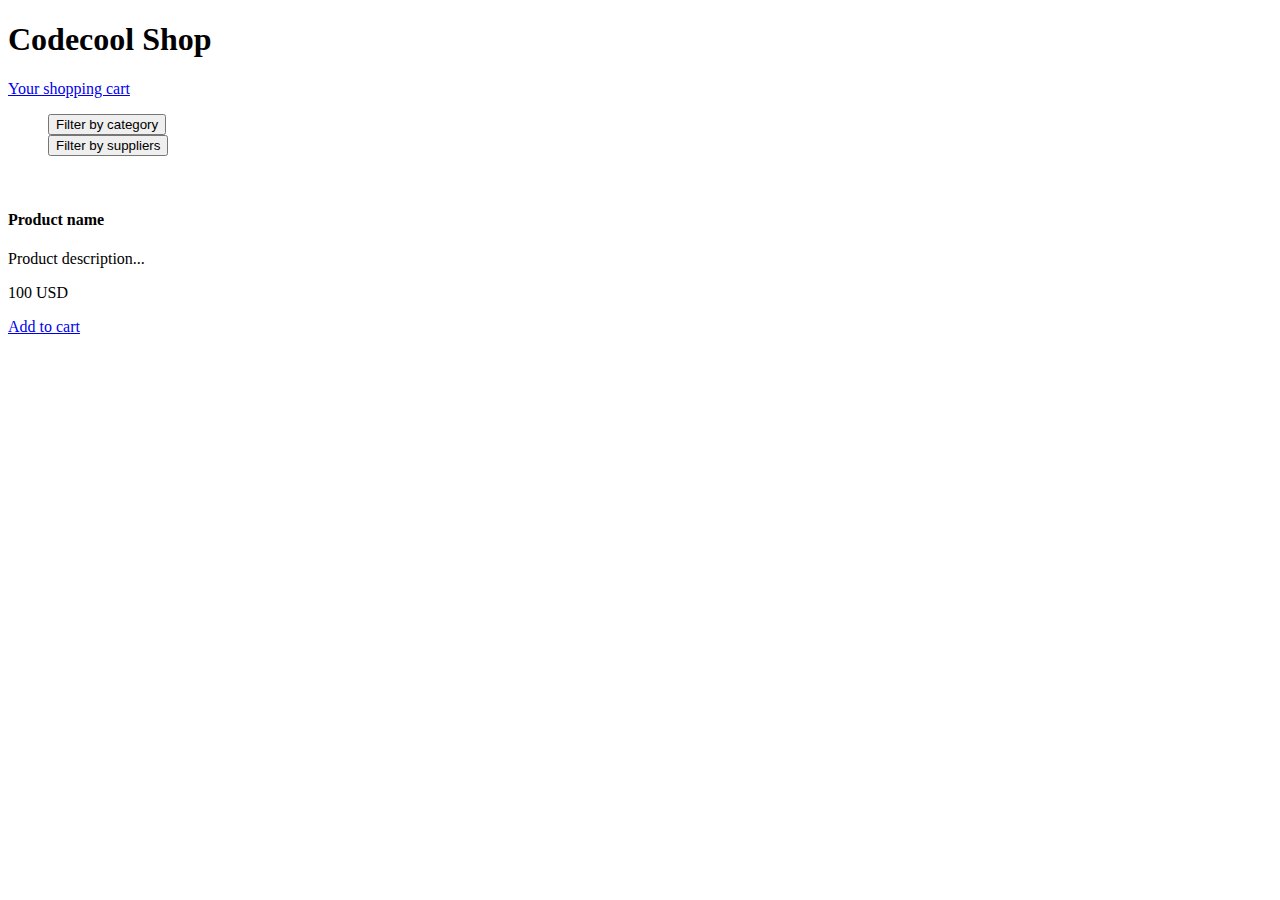
==== src/main/webapp/templates/product/index.html @ 9867d393 "made jdbc for products, categories and suppliers" ====
<!doctype html>
<html lang="en" xmlns="http://www.w3.org/1999/xhtml" xmlns:th="http://www.thymeleaf.org">
<head>
    <meta charset="utf-8" />
    <meta name="author" content="Codecool" />
    <meta name="viewport" content="width=device-width, initial-scale=1, shrink-to-fit=no" />

    <title>Codecool Shop</title>

    <!-- Bootstrap components -->
    <!-- Latest compiled and minified Jquery -->
    <script src="https://code.jquery.com/jquery-3.3.1.min.js"
            integrity="sha256-FgpCb/KJQlLNfOu91ta32o/NMZxltwRo8QtmkMRdAu8=" crossorigin="anonymous"></script>

    <!--Latest compiled and minified Popper -->
    <script src="https://cdnjs.cloudflare.com/ajax/libs/popper.js/1.14.3/umd/popper.min.js"
            integrity="sha384-ZMP7rVo3mIykV+2+9J3UJ46jBk0WLaUAdn689aCwoqbBJiSnjAK/l8WvCWPIPm49" crossorigin="anonymous"></script>

    <!-- Latest compiled and minified JavaScript -->
    <script src="https://stackpath.bootstrapcdn.com/bootstrap/4.2.1/js/bootstrap.min.js"
    integrity="sha384-B0UglyR+jN6CkvvICOB2joaf5I4l3gm9GU6Hc1og6Ls7i6U/mkkaduKaBhlAXv9k" crossorigin="anonymous"></script>

    <!-- Latest compiled and minified CSS -->
    <link href="https://stackpath.bootstrapcdn.com/bootstrap/4.2.1/css/bootstrap.min.css" rel="stylesheet"
          integrity="sha384-GJzZqFGwb1QTTN6wy59ffF1BuGJpLSa9DkKMp0DgiMDm4iYMj70gZWKYbI706tWS" crossorigin="anonymous">
    <!-- End of Bootstrap components -->

    <link rel="stylesheet" type="text/css" href="/static/css/custom.css" />
    <script src="/static/js/main.js" defer></script>
</head>

<body>

<div class="jumbotron text-center">
    <h1>Codecool Shop</h1>
</div>

<div class="card-text">
    <a class="btn btn-success" href="/shopping-cart">Your shopping cart</a>
</div>

<dl>
    <dd>
        <div class="dropdown">
            <button onclick="myFunction()" class="dropbtn">Filter by category</button>
            <div id="myDropdown" class="dropdown-content">
                <span th:each="category,iterStat : ${all_categories}">
                    <a th:href="@{'/?category=' + ${category.id}}" th:text="${category.name}"></a>
                </span>
            </div>
        </div>
    </dd>

    <dd>
        <div class="dropdown">
            <button onclick="myFunctionSup()" class="dropbtn">Filter by suppliers</button>
            <div id="myDropdownSup" class="dropdown-content">
                <span th:each="supplier,iterStat : ${all_suppliers}">
                    <a th:href="@{'/?supplier=' + ${supplier.id}}" th:text="${supplier.name}"></a>
                </span>
            </div>
        </div>
    </dd>
</dl>

<div class="container">
<!--    <div class="card">-->
<!--        <strong th:if="${category.name != null}" th:text="${category.name}"></strong>-->
<!--    </div>-->

    <div id="products" class="row">
        <div class="col col-sm-12 col-md-6 col-lg-4" th:each="prod,iterStat : ${products}">
            <div class="card">
                <img class="" src="http://placehold.it/400x250/000/fff" th:attr="src='/static/img/product_' + ${prod.id} + '.jpg'" alt="" />
                <div class="card-header">
                    <h4 class="card-title" th:text="${prod.name}">Product name</h4>
                    <p class="card-text" th:text="${prod.description}">Product description... </p>
                </div>
                <div class="card-body">
                    <div class="card-text">
                        <p class="lead" th:text="${prod.getPrice()}">100 USD</p>
                    </div>
                    <div class="card-text">
                        <a class="btn btn-success buttonAddToCart"  th:attr="data-product-id=${prod.id}" href="cart.html">Add to cart</a>
                    </div>
                </div>
            </div>
        </div>
    </div>

</div>

<div class="footer" th:replace="footer.html :: copy"></div>

</body>
</html>
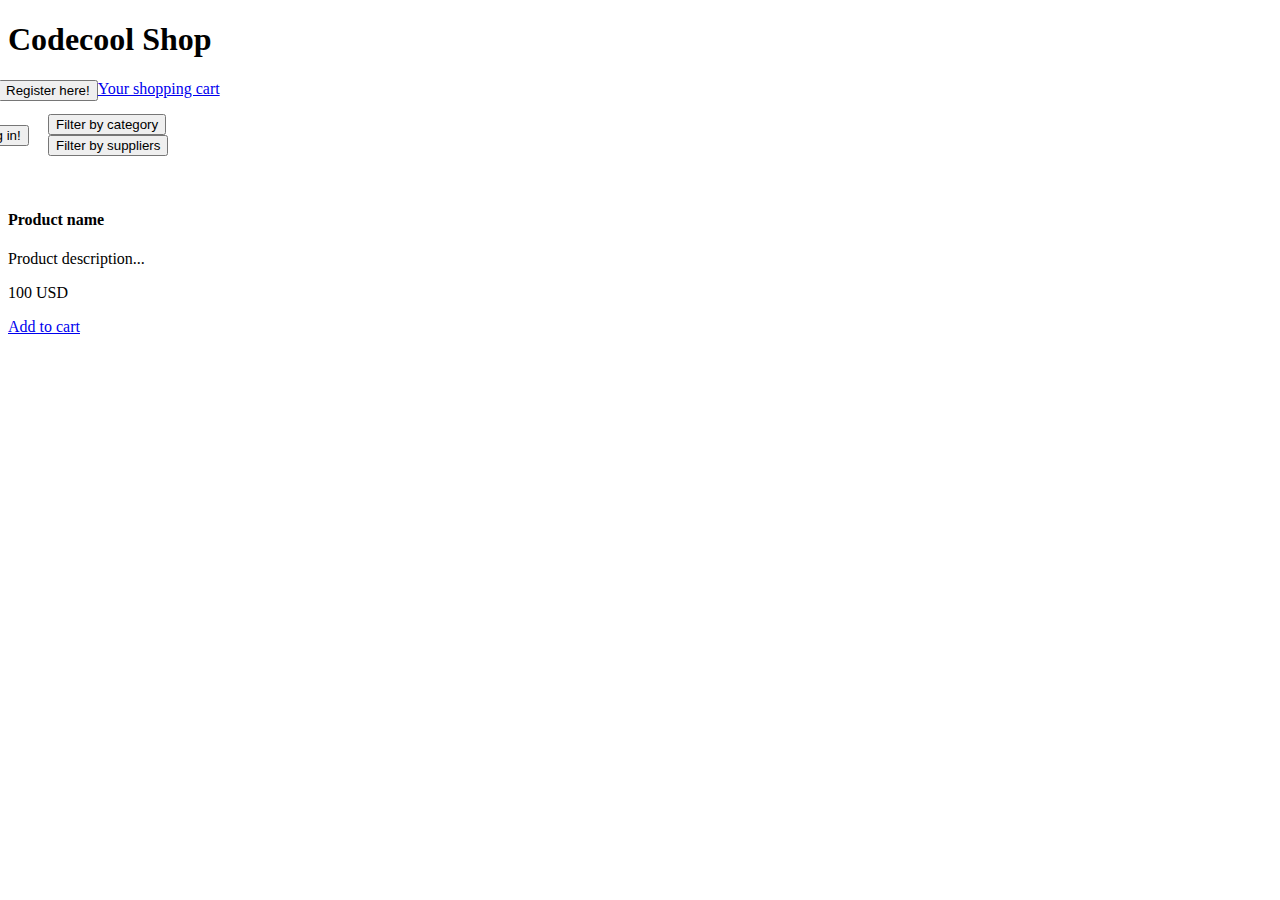
==== commit 68ce9e3e: "added new products and started working on the register and login page" ====
--- a/src/main/webapp/templates/product/index.html
+++ b/src/main/webapp/templates/product/index.html
@@ -33,6 +33,8 @@
 
 <div class="jumbotron text-center">
     <h1>Codecool Shop</h1>
+    <div class="card-text" style ="float: left; margin-left: -10px;"><button class="btn btn-success">Register here!</button></div>
+    <div class="card-text" style ="float: left; margin-left: -125px; margin-top: 45px"><button class="btn btn-success">Log in!</button></div>
 </div>
 
 <div class="card-text">
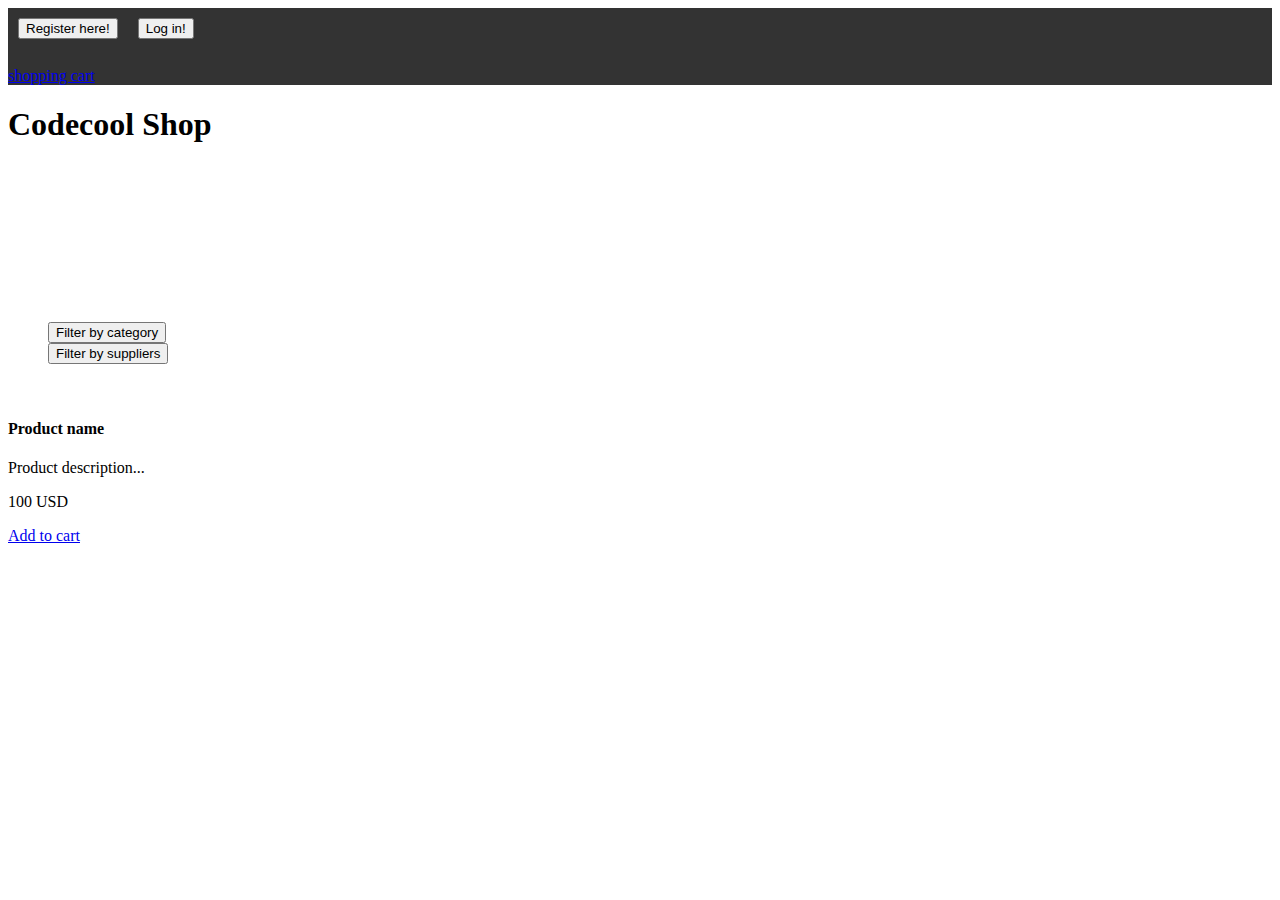
==== commit 08bca968: "worked on css and buttons" ====
--- a/src/main/webapp/templates/product/index.html
+++ b/src/main/webapp/templates/product/index.html
@@ -30,16 +30,21 @@
 </head>
 
 <body>
+<div style="background-color: #333333">
+    <div class="card-text" style ="float: left; margin: 10px;"><button class="btn btn-success" href="/registration">Register here!</button></div>
+    <div class="card-text" style ="float: left; margin: 10px;"><button class="btn btn-success" href="/login">Log in!</button></div>
+    <div class="card-text" style ="float: left; margin: 10px; color: white"  th:text="${user} ?: 'Please login' " ></div>
+    <div class="card-text">
+        <a class="btn btn-success" href="/shopping-cart" style="margin: 10px 10px 10px 1350px;">Your shopping cart</a>
+    </div>
+</div>
+<div class="jumbotron text-center" style="height: 200px">
+    <h1>Codecool Shop</h1>
 
-<div class="jumbotron text-center">
-    <h1>Codecool Shop</h1>
-    <div class="card-text" style ="float: left; margin-left: -10px;"><button class="btn btn-success">Register here!</button></div>
-    <div class="card-text" style ="float: left; margin-left: -125px; margin-top: 45px"><button class="btn btn-success">Log in!</button></div>
 </div>
 
-<div class="card-text">
-    <a class="btn btn-success" href="/shopping-cart">Your shopping cart</a>
-</div>
+
+
 
 <dl>
     <dd>
@@ -83,7 +88,7 @@
                         <p class="lead" th:text="${prod.getPrice()}">100 USD</p>
                     </div>
                     <div class="card-text">
-                        <a class="btn btn-success buttonAddToCart"  th:attr="data-product-id=${prod.id}" href="cart.html">Add to cart</a>
+                        <a class="btn btn-success buttonAddToCart"  th:attr="data-product-id=${prod.id}"  href="cart.html">Add to cart</a>
                     </div>
                 </div>
             </div>
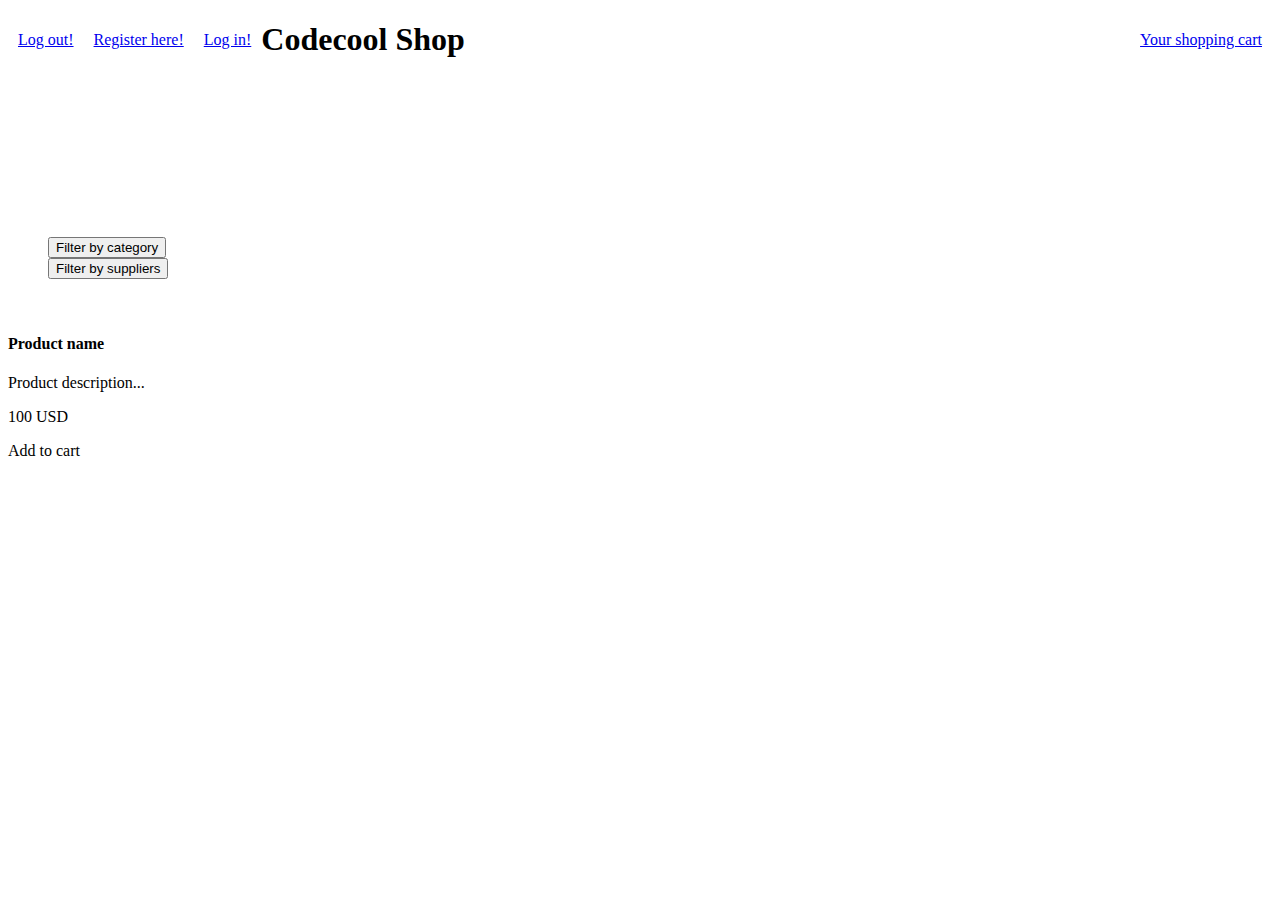
==== commit e5990e76: "changed shoppingcart to line items, added order controler and order service, also changes in cart an" ====
--- a/src/main/webapp/templates/product/index.html
+++ b/src/main/webapp/templates/product/index.html
@@ -31,15 +31,25 @@
 
 <body>
 <div style="background-color: #333333">
-    <div class="card-text" style ="float: left; margin: 10px;"><button class="btn btn-success" href="/registration">Register here!</button></div>
-    <div class="card-text" style ="float: left; margin: 10px;"><button class="btn btn-success" href="/login">Log in!</button></div>
-    <div class="card-text" style ="float: left; margin: 10px; color: white"  th:text="${user} ?: 'Please login' " ></div>
-    <div class="card-text">
-        <a class="btn btn-success" href="/shopping-cart" style="margin: 10px 10px 10px 1350px;">Your shopping cart</a>
+        <div th:if="${user} != 'guest'">
+            <div class="card-text" style ="float: left; margin: 10px;"><a class="btn btn-success" href="/logout">Log out!</a></div>
+            <div class="card-text">
+                <a class="btn btn-success" href="/shopping_cart" style="margin: 10px 10px 10px; float: right">Your shopping cart</a>
+            </div>
+        </div>
+
     </div>
+    <!-- ELSE -->
+    <div th:if="${user}=='guest'">
+        <div class="card-text" style ="float: left; margin: 10px;"><a class="btn btn-success" href="/registration">Register here!</a></div>
+        <div class="card-text" style ="float: left; margin: 10px;"><a class="btn btn-success" href="/login">Log in!</a></div>
+
+    </div>
+
+
 </div>
 <div class="jumbotron text-center" style="height: 200px">
-    <h1>Codecool Shop</h1>
+    <h1><a href="/" style="color: black; text-decoration: none">Codecool Shop</a></h1>
 
 </div>
 
@@ -87,8 +97,8 @@
                     <div class="card-text">
                         <p class="lead" th:text="${prod.getPrice()}">100 USD</p>
                     </div>
-                    <div class="card-text">
-                        <a class="btn btn-success buttonAddToCart"  th:attr="data-product-id=${prod.id}"  href="cart.html">Add to cart</a>
+                    <div class="card-text" th:if="${user} !='guest'">
+                        <a class="btn btn-success buttonAddToCart"  th:attr="data-name=${prod.getName()}, data-price=${prod.getPrice()}, data-desc=${prod.getDescription()}, data-supplier=${prod.getSupplier().getName()}, data-prod_id=${prod.getId()}"  >Add to cart</a>
                     </div>
                 </div>
             </div>
